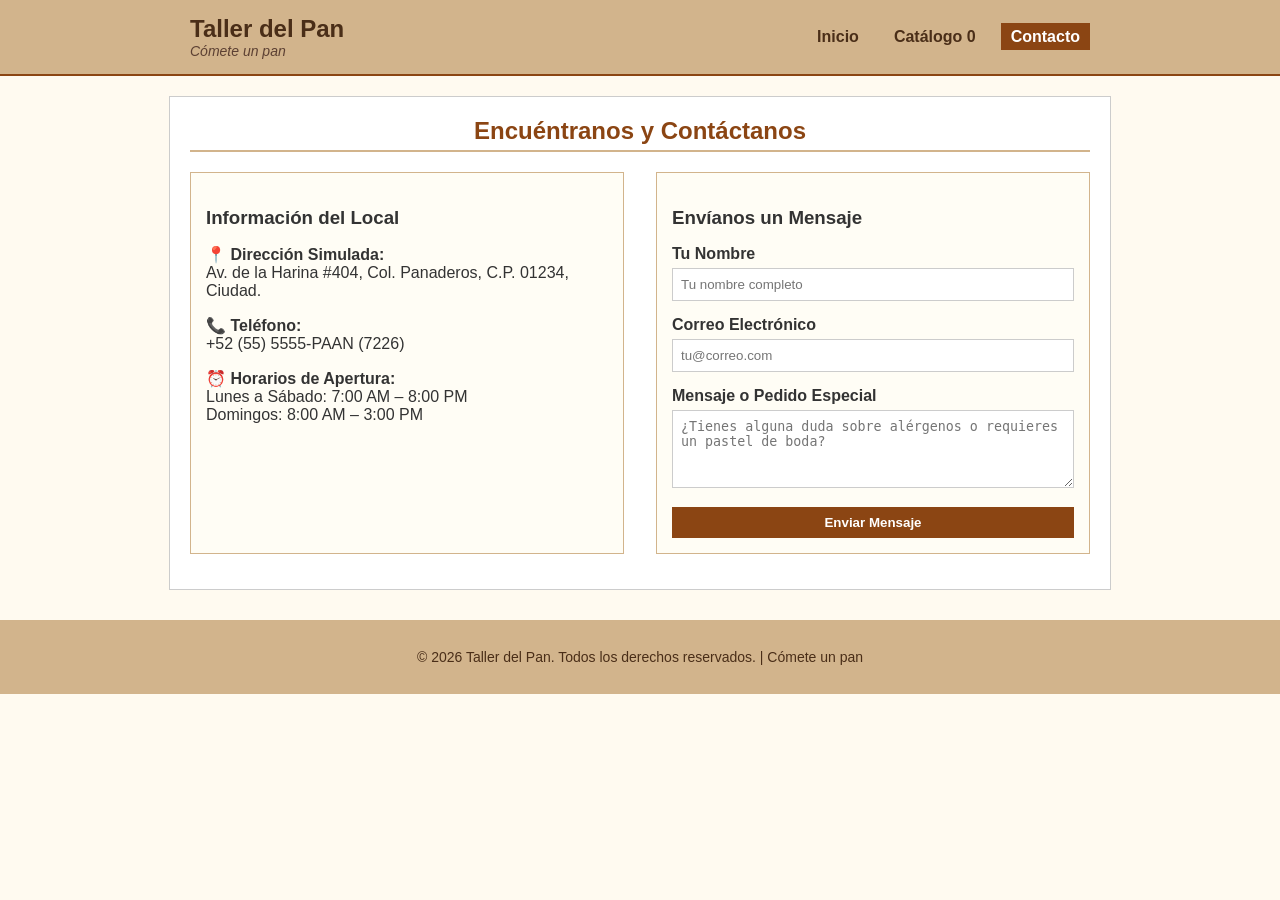
==== contacto.html @ 9ef733eb "Agregar archivos principales" ====
<!DOCTYPE html>
<html lang="es">
<head>
    <meta charset="UTF-8">
    <meta name="viewport" content="width=device-width, initial-scale=1.0">
    <title>Contacto - Taller del Pan</title>
    <link rel="stylesheet" href="style.css">
</head>
<body>
    <header>
        <div class="nav-container">
            <div class="logo-area">
                <h1>Taller del Pan</h1>
                <p>Cómete un pan</p>
            </div>
            <nav>
                <ul>
                    <li><a href="index.html">Inicio</a></li>
                    <li><a href="catalogo.html">Catálogo <span id="cart-count" class="cart-badge">0</span></a></li>
                    <li><a href="contacto.html" class="active">Contacto</a></li>
                </ul>
            </nav>
        </div>
    </header>

    <main>
        <h2 class="section-title" style="text-align: center;">Encuéntranos y Contáctanos</h2>

        <div style="display: grid; grid-template-columns: repeat(auto-fit, minmax(300px, 1fr)); gap: 2rem;">
            <div class="info-box">
                <h3 style="margin-bottom: 1rem;">Información del Local</h3>
                <p style="margin-bottom: 1rem;"><strong>📍 Dirección Simulada:</strong><br> Av. de la Harina #404, Col. Panaderos, C.P. 01234, Ciudad.</p>
                <p style="margin-bottom: 1rem;"><strong>📞 Teléfono:</strong><br> +52 (55) 5555-PAAN (7226)</p>
                <p style="margin-bottom: 1rem;"><strong>⏰ Horarios de Apertura:</strong><br> Lunes a Sábado: 7:00 AM – 8:00 PM<br> Domingos: 8:00 AM – 3:00 PM</p>
            </div>

            <div class="info-box">
                <h3 style="margin-bottom: 1rem;">Envíanos un Mensaje</h3>
                <form onsubmit="enviarMensaje(event)">
                    <div class="form-group">
                        <label for="nombre-c">Tu Nombre</label>
                        <input type="text" id="nombre-c" required placeholder="Tu nombre completo">
                    </div>
                    <div class="form-group">
                        <label for="email-c">Correo Electrónico</label>
                        <input type="email" id="email-c" required placeholder="tu@correo.com">
                    </div>
                    <div class="form-group">
                        <label for="mensaje-c">Mensaje o Pedido Especial</label>
                        <textarea id="mensaje-c" rows="4" required placeholder="¿Tienes alguna duda sobre alérgenos o requieres un pastel de boda?"></textarea>
                    </div>
                    <button type="submit" class="btn" style="width: 100%;">Enviar Mensaje</button>
                </form>
            </div>
        </div>
    </main>

    <div id="toast-container"></div>

    <footer>
        <p>&copy; 2026 Taller del Pan. Todos los derechos reservados. | Cómete un pan</p>
    </footer>

    <script>
        function actualizarContadorNav() {
            let carrito = JSON.parse(localStorage.getItem('carritoPanaderia')) || [];
            const badge = document.getElementById('cart-count');
            if (badge) badge.innerText = carrito.length;
        }
        actualizarContadorNav();

        function enviarMensaje(e) {
            e.preventDefault();
            const container = document.getElementById('toast-container');
            const toast = document.createElement('div');
            toast.className = 'toast';
            toast.innerHTML = `✉️ ¡Mensaje enviado con éxito! Te responderemos pronto.`;
            container.appendChild(toast);
            setTimeout(() => { toast.remove(); }, 3500);
            e.target.reset();
        }
    </script>
</body>
</html>
---- style.css ----
body {
    background-color: #fffaf0;
    color: #333333;
    font-family: Arial, sans-serif;
    margin: 0;
    padding: 0;
}

header {
    background-color: #d2b48c;
    padding: 15px 20px;
    border-bottom: 2px solid #8b4513;
}

.nav-container {
    max-width: 900px;
    margin: 0 auto;
    display: flex;
    justify-content: space-between;
    align-items: center;
}

.logo-area h1 {
    margin: 0;
    font-size: 24px;
    color: #4a2e18;
}

.logo-area p {
    margin: 0;
    font-size: 14px;
    font-style: italic;
    color: #5c4033;
}

nav ul {
    list-style: none;
    margin: 0;
    padding: 0;
    display: flex;
    gap: 15px;
}

nav a {
    text-decoration: none;
    color: #4a2e18;
    font-weight: bold;
    padding: 5px 10px;
}

/* Sin efectos ni animaciones al pasar el mouse, solo cambio de color directo */
nav a:hover, nav a.active {
    background-color: #8b4513;
    color: white;
}

main {
    max-width: 900px;
    margin: 20px auto;
    padding: 20px;
    background-color: white;
    border: 1px solid #ccc;
}

h2.section-title {
    color: #8b4513;
    border-bottom: 2px solid #d2b48c;
    padding-bottom: 5px;
    margin-top: 0;
}

.hero {
    background-color: #f5deb3;
    padding: 30px;
    text-align: center;
    border: 1px solid #d2b48c;
    margin-bottom: 20px;
}

.card-grid {
    display: flex;
    flex-wrap: wrap;
    gap: 20px;
}

.card {
    border: 1px solid #ccc;
    width: calc(50% - 10px);
    background: #fff;
    display: flex;
    flex-direction: column;
}

.card img {
    width: 100%;
    height: 150px;
    object-fit: cover;
}

.card-content {
    padding: 15px;
    display: flex;
    flex-direction: column;
    flex-grow: 1;
}

.card-content h3 {
    margin-top: 0;
}

.price {
    font-weight: bold;
    color: #b22222;
    margin-bottom: 10px;
}

.btn {
    background-color: #8b4513;
    color: white;
    border: none;
    padding: 8px 12px;
    cursor: pointer;
    font-weight: bold;
    text-align: center;
    text-decoration: none;
    display: inline-block;
}

.btn:hover {
    background-color: #a0522d;
}

.info-box {
    border: 1px solid #d2b48c;
    padding: 15px;
    margin-bottom: 15px;
    background-color: #fffdf5;
}

.form-group {
    margin-bottom: 15px;
}

.form-group label {
    display: block;
    margin-bottom: 5px;
    font-weight: bold;
}

.form-group input, .form-group textarea {
    width: 100%;
    padding: 8px;
    border: 1px solid #ccc;
    box-sizing: border-box;
}

footer {
    text-align: center;
    padding: 15px;
    background-color: #d2b48c;
    color: #4a2e18;
    margin-top: 30px;
    font-size: 14px;
}
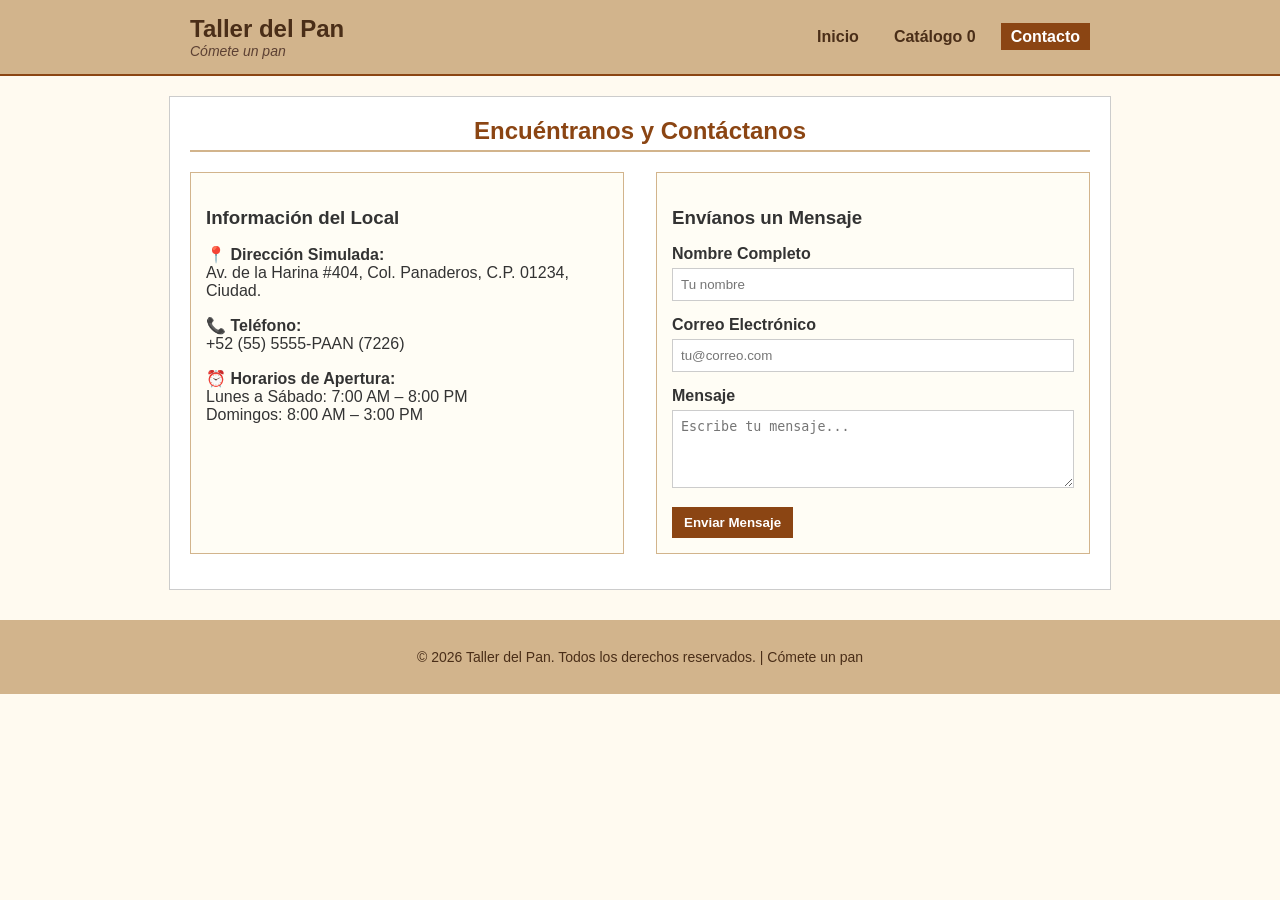
==== commit 68ce1c68: "Remplazar" ====
--- a/contacto.html
+++ b/contacto.html
@@ -36,20 +36,20 @@
 
             <div class="info-box">
                 <h3 style="margin-bottom: 1rem;">Envíanos un Mensaje</h3>
-                <form onsubmit="enviarMensaje(event)">
+                <form action="https://formspree.io/f/xljbbeye" method="POST">
                     <div class="form-group">
-                        <label for="nombre-c">Tu Nombre</label>
-                        <input type="text" id="nombre-c" required placeholder="Tu nombre completo">
+                        <label for="nombre">Nombre Completo</label>
+                        <input type="text" id="nombre" name="nombre" required placeholder="Tu nombre">
                     </div>
                     <div class="form-group">
-                        <label for="email-c">Correo Electrónico</label>
-                        <input type="email" id="email-c" required placeholder="tu@correo.com">
+                        <label for="email">Correo Electrónico</label>
+                        <input type="email" id="email" name="email" required placeholder="tu@correo.com">
                     </div>
                     <div class="form-group">
-                        <label for="mensaje-c">Mensaje o Pedido Especial</label>
-                        <textarea id="mensaje-c" rows="4" required placeholder="¿Tienes alguna duda sobre alérgenos o requieres un pastel de boda?"></textarea>
+                        <label for="mensaje">Mensaje</label>
+                        <textarea id="mensaje" name="mensaje" rows="4" required placeholder="Escribe tu mensaje..."></textarea>
                     </div>
-                    <button type="submit" class="btn" style="width: 100%;">Enviar Mensaje</button>
+                        <button type="submit" class="btn">Enviar Mensaje</button>
                 </form>
             </div>
         </div>
